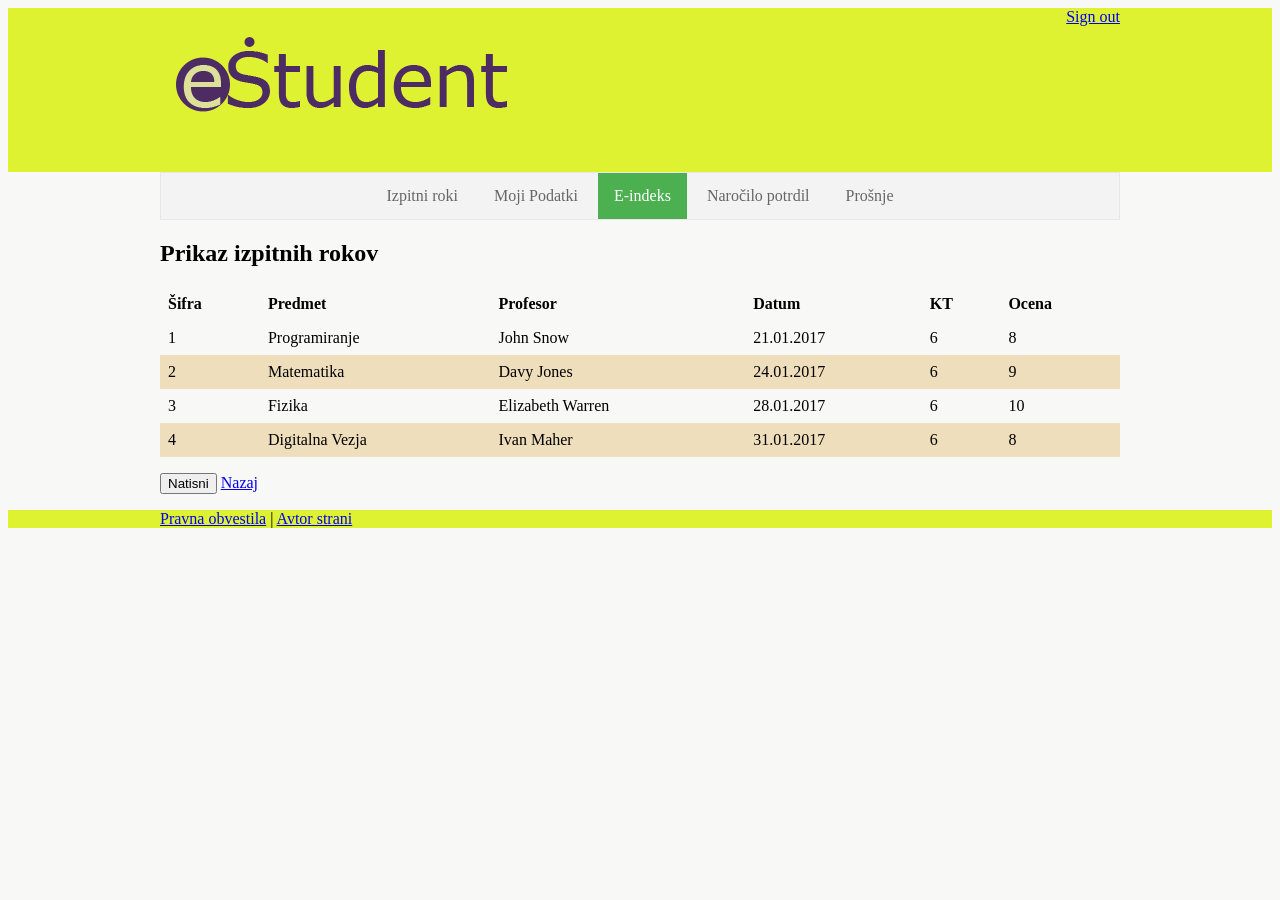
==== eIndex.html @ e95edec2 "Created all the pages using HTML and CSS" ====
<!DOCTYPE html>
<html>
<head>
	<title>Home page for e-student</title>
	<meta http-equiv="Content-Type" content="text/html;charset=utf-8">
	<link rel="stylesheet" href="css/mystyle.css">
	<link rel="stylesheet" href="https://cdnjs.cloudflare.com/ajax/libs/font-awesome/4.7.0/css/font-awesome.min.css">
	</head>
<body>
	<header>
	<div class="main-centered-content">
	<a href="./home.html"><img src="logo.jpg" alt="logo"/></a>
	<div class="header-links"><a href="login.html">Sign out</a></div>
	</div>
	</header>
	<div class="main-centered-content">
		<nav>
			<ul>
				<li><a href="./home.html">Izpitni roki</a></li>
				<li><a href="./myInfo.html">Moji Podatki</a></li>
				<li><a class="active" href="./eIndex.html">E-indeks</a></li>
				<li><a href="./orders.html">Naročilo potrdil</a></li>
				<li><a href="./application.html">Prošnje</a></li>
			</ul>
		</nav>
		<section>
		<div>
			
			<h1>Prikaz izpitnih rokov</h1>
			
				<table>
					<thead>
						<tr>
							<th>Šifra</th>
							<th>Predmet</th>
							<th>Profesor</th>
							<th>Datum</th>
							<th>KT</th>
							<th>Ocena</th>
						</tr>
					</thead>
					<tbody>
						<tr>
							<td>1</td>
							<td>Programiranje</td>
							<td>John Snow</td>
							<td>21.01.2017</td>
							<td>6</td>
							<td>8</td>
						</tr>
						<tr>
							<td>2</td>
							<td>Matematika</td>
							<td>Davy Jones</td>
							<td>24.01.2017</td>
							<td>6</td>
							<td>9</td>
						</tr>
						<tr>
							<td>3</td>
							<td>Fizika</td>
							<td>Elizabeth Warren</td>
							<td>28.01.2017</td>
							<td>6</td>
							<td>10</td>
						</tr>
						<tr>
							<td>4</td>
							<td>Digitalna Vezja</td>
							<td>Ivan Maher</td>
							<td>31.01.2017</td>
							<td>6</td>
							<td>8</td>
						</tr>
					</tbody>
				</table>
				<p>
					<input type="submit" value="Natisni" />
					<a href="./home.html">Nazaj</a>
				
				</p>
			</div>

		</section>
	</div>
	<footer>
	<div class="main-centered-content">
		<a href="/legal.html">Pravna obvestila</a> |
        <a href="/authors.html">Avtor strani</a>
		</div>
	</footer>
</body>
	
</html>
---- css/mystyle.css ----
header,footer {
	background: #def232;
}
.header-links {
	float:right;
	clear:right;
}

body {
	background:#f8f8f6
}
.main-centered-content {
	max-width:960px;
	margin-left:auto;
	margin-right:auto;
}


table {
	 border-collapse: collapse;
    width: 100%;
}
th, td {
    text-align: left;
    padding: 8px;
}
tr:nth-child(even){background-color: #eedebc}
tr:hover {background-color: #bce8ee}

ul {
	text-align:center;
    list-style-type: none;
    margin: 0;
    padding: 0;
    overflow: hidden;
    border: 1px solid #e7e7e7;
    background-color: #f3f3f3;
	
}

li {
	display:inline-block;
	text-align:center;
}
li a {
    display: block;
    color: #666;
    text-align: center;
    padding: 14px 16px;
    text-decoration: none;
}

li a:hover:not(.active) {
    background-color: #ddd;
}

li a.active {
    color: white;
    background-color: #4CAF50;
}
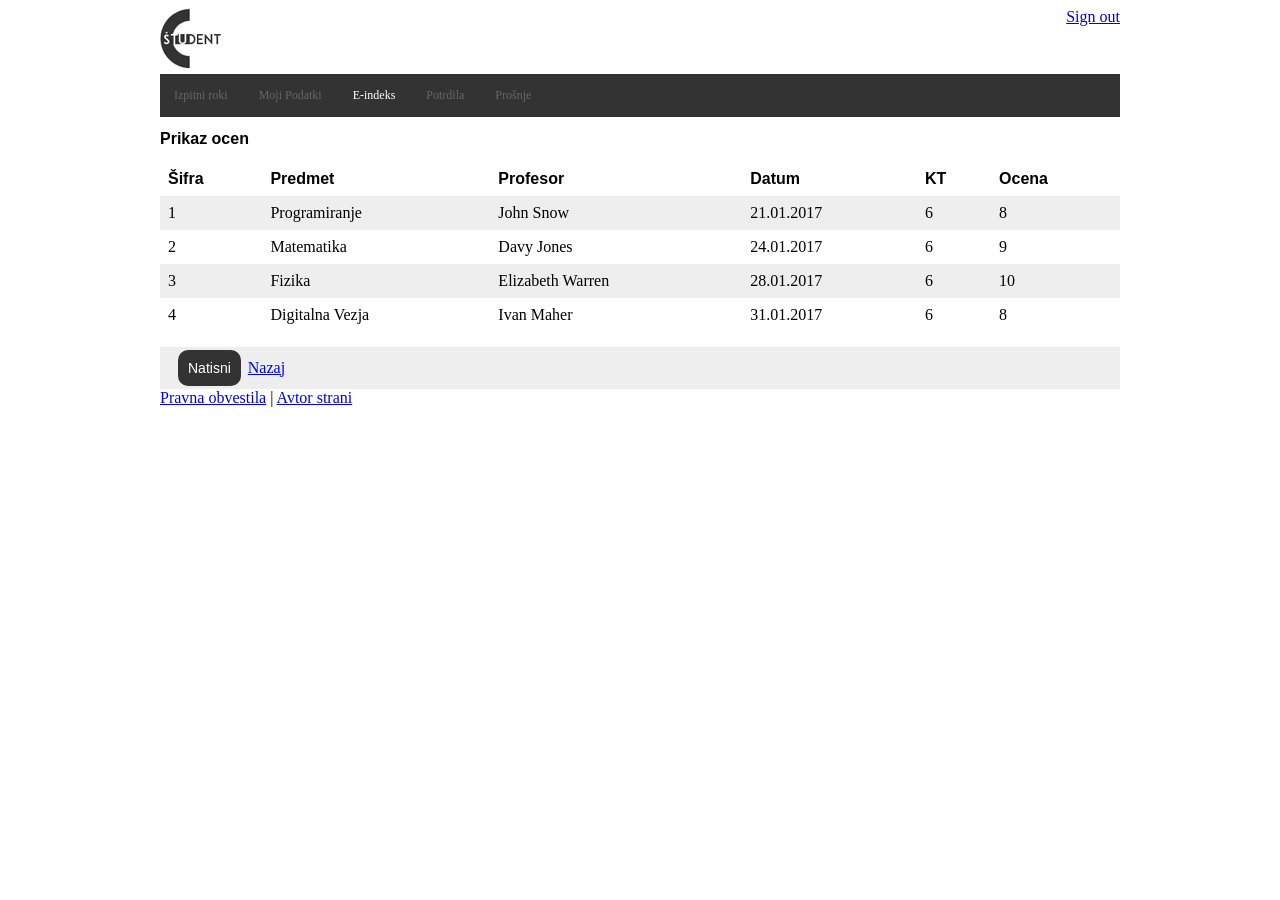
==== commit 5e230a0a: "Posodobljen izgled HTML strani" ====
--- a/eIndex.html
+++ b/eIndex.html
@@ -9,7 +9,7 @@
 <body>
 	<header>
 	<div class="main-centered-content">
-	<a href="./home.html"><img src="logo.jpg" alt="logo"/></a>
+	<a href="./home.html"><img src="logom.jpg" alt="logo"/></a>
 	<div class="header-links"><a href="login.html">Sign out</a></div>
 	</div>
 	</header>
@@ -19,14 +19,14 @@
 				<li><a href="./home.html">Izpitni roki</a></li>
 				<li><a href="./myInfo.html">Moji Podatki</a></li>
 				<li><a class="active" href="./eIndex.html">E-indeks</a></li>
-				<li><a href="./orders.html">Naročilo potrdil</a></li>
+				<li><a href="./orders.html">Potrdila</a></li>
 				<li><a href="./application.html">Prošnje</a></li>
 			</ul>
 		</nav>
 		<section>
 		<div>
 			
-			<h1>Prikaz izpitnih rokov</h1>
+			<h1>Prikaz ocen</h1>
 			
 				<table>
 					<thead>
@@ -74,11 +74,11 @@
 						</tr>
 					</tbody>
 				</table>
-				<p>
-					<input type="submit" value="Natisni" />
+				<div class="form-action">
+					<input class="button buttonR" type="submit" value="Natisni" />
 					<a href="./home.html">Nazaj</a>
 				
-				</p>
+				</div>
 			</div>
 
 		</section>
--- a/css/mystyle.css
+++ b/css/mystyle.css
@@ -1,5 +1,5 @@
 header,footer {
-	background: #def232;
+	background: #fff;
 }
 .header-links {
 	float:right;
@@ -7,12 +7,14 @@
 }
 
 body {
-	background:#f8f8f6
+	background:#fff;
+
 }
 .main-centered-content {
 	max-width:960px;
 	margin-left:auto;
 	margin-right:auto;
+	
 }
 
 
@@ -24,29 +26,45 @@
     text-align: left;
     padding: 8px;
 }
-tr:nth-child(even){background-color: #eedebc}
-tr:hover {background-color: #bce8ee}
+tr:nth-child(odd){background-color: #eeeeee}
+tr:hover {background-color: #b3b3b3}
+th{background-color: #fff;
+font-family: "Helvetica";
+font-size: 16px}
+
+
+h1 {font-family: "Helvetica";
+	font-size: 16px;
+	font-color: #333333;}
+	
+h2 {font-family: "Helvetica";
+	font-size: 14px;
+	font-color: #333333;}
 
 ul {
-	text-align:center;
+	/*text-align:center;*/
     list-style-type: none;
     margin: 0;
     padding: 0;
     overflow: hidden;
-    border: 1px solid #e7e7e7;
-    background-color: #f3f3f3;
-	
+    border: 0px solid #e7e7e7;
+    background-color: #333333;
+	font-family: "adam.cg pro";
+	font-size: 12px;
+
 }
 
 li {
+
 	display:inline-block;
 	text-align:center;
+	
 }
 li a {
     display: block;
     color: #666;
     text-align: center;
-    padding: 14px 16px;
+    padding: 14px ;
     text-decoration: none;
 }
 
@@ -56,5 +74,122 @@
 
 li a.active {
     color: white;
-    background-color: #4CAF50;
-}+    background-color: #333333;
+}
+
+#prijava{
+	color:red;
+}
+
+.tooltip {
+    position: relative;
+    display: inline-block;
+    
+}
+
+.tooltip .tooltiptext {
+    visibility: hidden;
+    width: 120px;
+    background-color: black;
+    color: #fff;
+    text-align: center;
+    border-radius: 6px;
+    padding: 5px 0;
+    
+    /* Position the tooltip */
+    position: absolute;
+    z-index: 1;
+    bottom: 100%;
+    left: 50%;
+    margin-left: -60px;
+}
+
+.tooltip:hover .tooltiptext {
+    visibility: visible;
+}
+.info-content{
+	
+box-sizing: border-box;
+/*border:10px solid red;*/
+
+}
+.label-control{
+	
+	box-sizing:border-box;
+	/*border: 2px solid blue;*/
+	display:inline-block;
+	padding:8px;
+	font-size:15px;
+	text-align:right;
+	width:20%;
+	margin-top:4px;
+	
+	
+}
+.input-wrapper{
+	display:inline-block;
+	box-sizing: border-box;
+	/*border:2px solid yellow;*/
+	padding-left:15px;
+	padding-right:15px;
+	width:50%;
+}
+input:not([type=submit]){
+	width:100%;
+	box-sizing:border-box;
+    padding: 5px;
+   /* background: yellow;*/
+}
+.select-country{
+	display:inline-block;
+	box-sizing: border-box;
+	/*border:2px solid yellow;*/
+	padding:8px;
+	width:100%;
+}
+.form-action{
+	box-sizing: border-box;
+	border:0px solid yellow;
+	padding-left:15px;
+	padding-right:15px;
+	background-color:#eee;
+	max-width:100%;
+	margin-left:auto;
+	margin-right:auto;
+	margin-top:15px;
+}
+.button {
+    background-color: #333333; 
+    border: none;
+    color: white;
+    padding: 10px;
+    text-align: center;
+    text-decoration: none;
+    display: inline-block;
+    font-size: 14px;
+    margin: 3px;
+    cursor: pointer;
+}
+.buttonR {border-radius: 10px;}
+
+input[type="file"] {
+    display: none;
+}
+.custom-file-upload {
+    border: 1px solid #ccc;
+    display: inline-block;
+    padding: 6px 12px;
+    cursor: pointer;
+}
+
+/*
+label{
+	display:block;
+	box-sizing:border-box;
+	border:2px solid black;
+	padding: 5px;
+    background: orange;
+   
+}
+
+*/
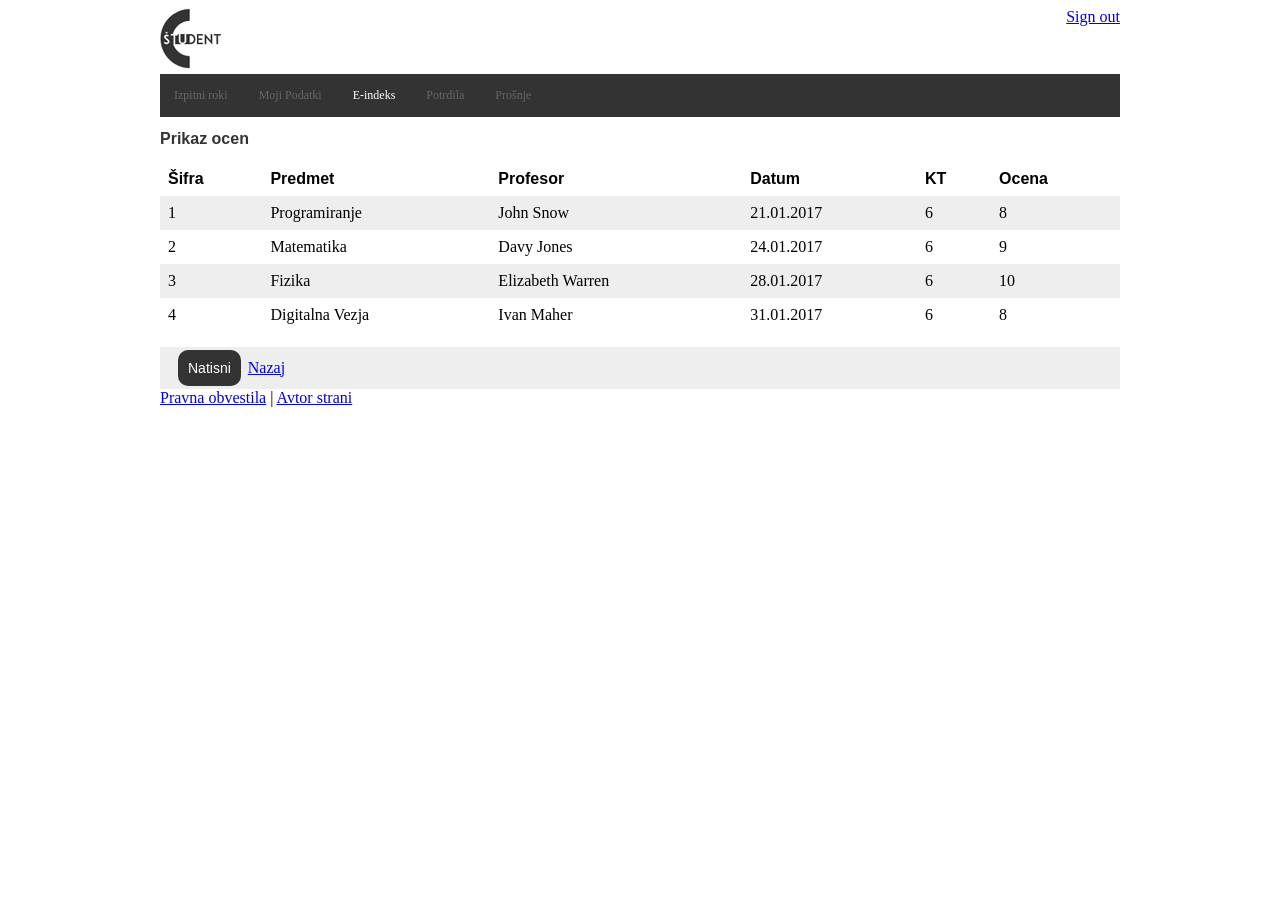
==== commit 77ec561f: "Nacrtovanje in izvedba podatkovnega modela" ====
--- a/eIndex.html
+++ b/eIndex.html
@@ -10,7 +10,7 @@
 	<header>
 	<div class="main-centered-content">
 	<a href="./home.html"><img src="logom.jpg" alt="logo"/></a>
-	<div class="header-links"><a href="login.html">Sign out</a></div>
+	<div class="header-links"><a href="index.html">Sign out</a></div>
 	</div>
 	</header>
 	<div class="main-centered-content">
--- a/css/mystyle.css
+++ b/css/mystyle.css
@@ -35,11 +35,11 @@
 
 h1 {font-family: "Helvetica";
 	font-size: 16px;
-	font-color: #333333;}
+	color: #333333;}
 	
 h2 {font-family: "Helvetica";
 	font-size: 14px;
-	font-color: #333333;}
+	color: #333333;}
 
 ul {
 	/*text-align:center;*/
@@ -149,7 +149,7 @@
 }
 .form-action{
 	box-sizing: border-box;
-	border:0px solid yellow;
+	/*border:0px solid yellow;*/
 	padding-left:15px;
 	padding-right:15px;
 	background-color:#eee;
